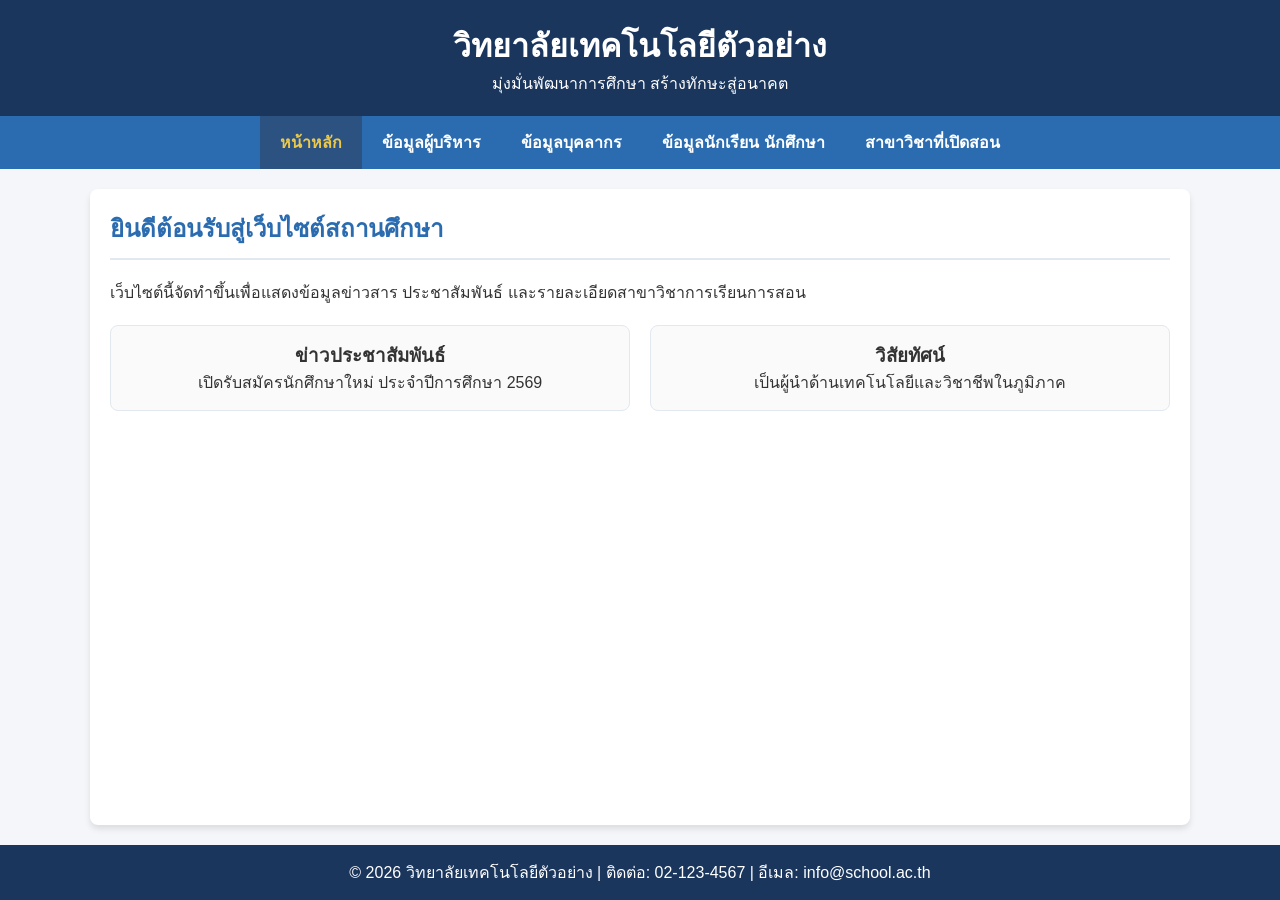
==== index.html @ 1da8606d "Create index.html" ====
<!DOCTYPE html>
<html lang="th">
<head>
    <meta charset="UTF-8">
    <meta name="viewport" content="width=device-width, initial-scale=1.0">
    <title>หน้าหลัก - วิทยาลัยของเรา</title>
    <link rel="stylesheet" href="style.css">
</head>
<body>
    <header>
        <h1>วิทยาลัยเทคโนโลยีตัวอย่าง</h1>
        <p>มุ่งมั่นพัฒนาการศึกษา สร้างทักษะสู่อนาคต</p>
    </header>

    <nav>
        <a href="index.html" class="active">หน้าหลัก</a>
        <a href="executives.html">ข้อมูลผู้บริหาร</a>
        <a href="personnel.html">ข้อมูลบุคลากร</a>
        <a href="students.html">ข้อมูลนักเรียน นักศึกษา</a>
        <a href="courses.html">สาขาวิชาที่เปิดสอน</a>
    </nav>

    <div class="container">
        <h2>ยินดีต้อนรับสู่เว็บไซต์สถานศึกษา</h2>
        <p>เว็บไซต์นี้จัดทำขึ้นเพื่อแสดงข้อมูลข่าวสาร ประชาสัมพันธ์ และรายละเอียดสาขาวิชาการเรียนการสอน</p>
        
        <div class="grid-cards">
            <div class="card">
                <h3>ข่าวประชาสัมพันธ์</h3>
                <p>เปิดรับสมัครนักศึกษาใหม่ ประจำปีการศึกษา 2569</p>
            </div>
            <div class="card">
                <h3>วิสัยทัศน์</h3>
                <p>เป็นผู้นำด้านเทคโนโลยีและวิชาชีพในภูมิภาค</p>
            </div>
        </div>
    </div>

    <footer>
        <p>© 2026 วิทยาลัยเทคโนโลยีตัวอย่าง | ติดต่อ: 02-123-4567 | อีเมล: info@school.ac.th</p>
    </footer>
</body>
</html>
---- style.css ----
* {
    box-sizing: border-box;
    margin: 0;
    padding: 0;
    font-family: 'Sarabun', Arial, sans-serif;
}

body {
    background-color: #f4f6f9;
    color: #333;
    display: flex;
    flex-direction: column;
    min-height: 100vh;
}

/* 1. ส่วนหัว (Header & Navigation) */
header {
    background-color: #1a365d;
    color: white;
    padding: 20px;
    text-align: center;
}

nav {
    background-color: #2b6cb0;
    display: flex;
    justify-content: center;
    flex-wrap: wrap;
}

nav a {
    color: white;
    padding: 14px 20px;
    text-decoration: none;
    font-weight: bold;
    transition: 0.3s;
}

nav a:hover, nav a.active {
    background-color: #2c5282;
    color: #ecc94b;
}

/* 2. ส่วนเนื้อหา (Content) */
.container {
    max-width: 1100px;
    margin: 20px auto;
    padding: 20px;
    background-color: white;
    border-radius: 8px;
    box-shadow: 0 4px 6px rgba(0,0,0,0.1);
    flex: 1;
    width: 90%;
}

h2 {
    color: #2b6cb0;
    border-bottom: 2px solid #e2e8f0;
    padding-bottom: 10px;
    margin-bottom: 20px;
}

.grid-cards {
    display: grid;
    grid-template-columns: repeat(auto-fit, minmax(250px, 1fr));
    gap: 20px;
    margin-top: 20px;
}

.card {
    border: 1px solid #e2e8f0;
    border-radius: 8px;
    padding: 15px;
    text-align: center;
    background: #fafafa;
}

.card img {
    width: 100%;
    height: 180px;
    object-fit: cover;
    border-radius: 6px;
    margin-bottom: 10px;
}

/* 3. ส่วนท้าย (Footer) */
footer {
    background-color: #1a365d;
    color: white;
    text-align: center;
    padding: 15px;
    margin-top: auto;
}
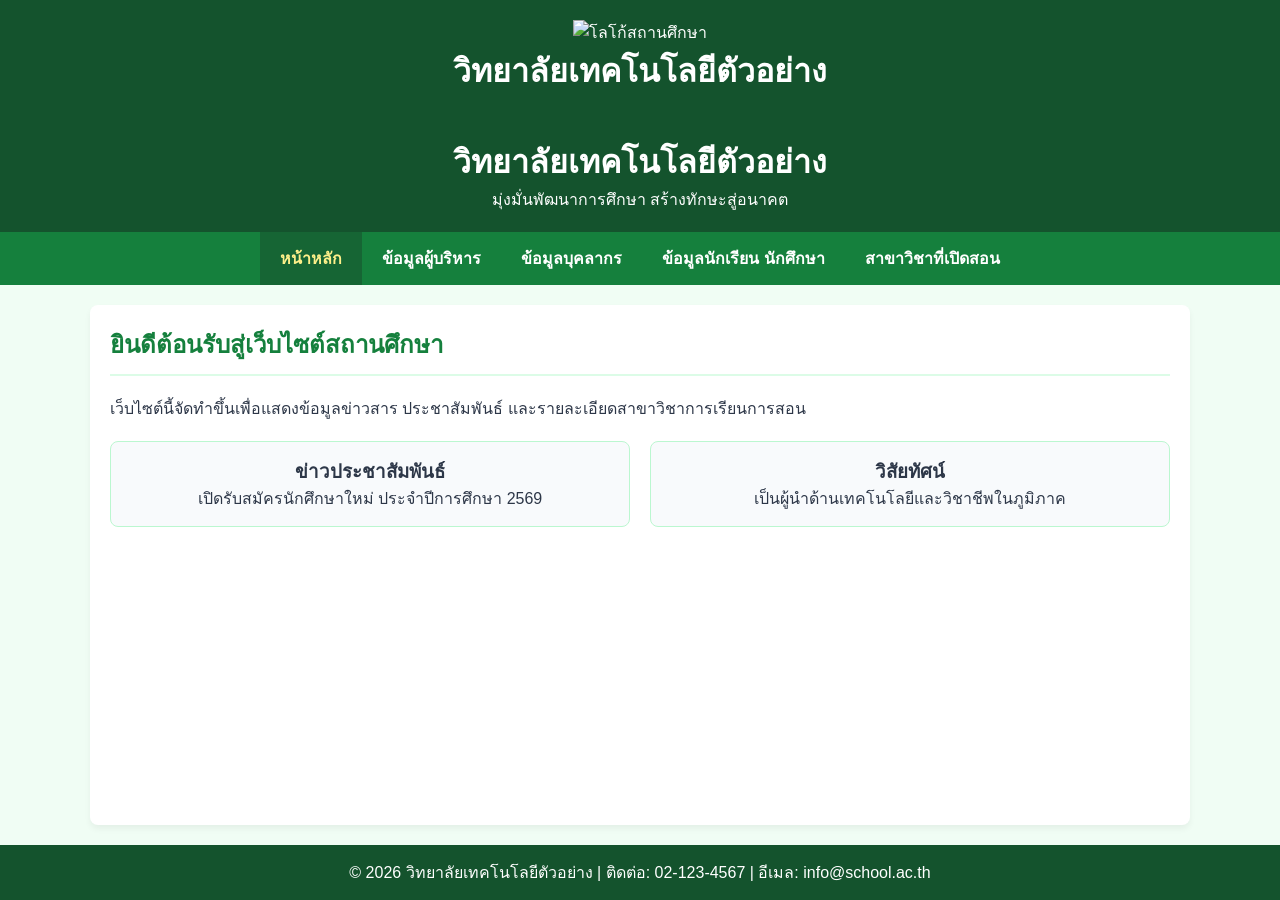
==== commit 37ad3d14: "Update index.html" ====
--- a/index.html
+++ b/index.html
@@ -1,5 +1,11 @@
 <!DOCTYPE html>
 <html lang="th">
+    <header>
+    <!-- เพิ่มแท็ก img สำหรับใส่โลโก้ตรงนี้ -->
+    <img src="https://www.lannapoly.ac.th/web/assets/logo_lannapoly-CnawhWXg.png" alt="โลโก้สถานศึกษา" class="logo">
+    
+    <h1>วิทยาลัยเทคโนโลยีตัวอย่าง</h1>
+</header>
 <head>
     <meta charset="UTF-8">
     <meta name="viewport" content="width=device-width, initial-scale=1.0">
--- a/style.css
+++ b/style.css
@@ -6,8 +6,8 @@
 }
 
 body {
-    background-color: #f4f6f9;
-    color: #333;
+    background-color: #f0fdf4; /* สีพื้นหลังขาวอมเขียวอ่อนอ่อน */
+    color: #2d3748;
     display: flex;
     flex-direction: column;
     min-height: 100vh;
@@ -15,14 +15,14 @@
 
 /* 1. ส่วนหัว (Header & Navigation) */
 header {
-    background-color: #1a365d;
+    background-color: #14532d; /* สีเขียวเข้ม (Forest Green) */
     color: white;
     padding: 20px;
     text-align: center;
 }
 
 nav {
-    background-color: #2b6cb0;
+    background-color: #15803d; /* สีเขียวสด (Emerald Green) */
     display: flex;
     justify-content: center;
     flex-wrap: wrap;
@@ -37,8 +37,8 @@
 }
 
 nav a:hover, nav a.active {
-    background-color: #2c5282;
-    color: #ecc94b;
+    background-color: #166534; /* สีเขียวเข้มเมื่อวางเมาส์ */
+    color: #fef08a; /* สีเหลืองพาสเทลสำหรับข้อความไฮไลต์ */
 }
 
 /* 2. ส่วนเนื้อหา (Content) */
@@ -48,14 +48,14 @@
     padding: 20px;
     background-color: white;
     border-radius: 8px;
-    box-shadow: 0 4px 6px rgba(0,0,0,0.1);
+    box-shadow: 0 4px 6px rgba(0,0,0,0.05);
     flex: 1;
     width: 90%;
 }
 
 h2 {
-    color: #2b6cb0;
-    border-bottom: 2px solid #e2e8f0;
+    color: #15803d; /* สีหัวข้อเขียว */
+    border-bottom: 2px solid #dcfce7; /* เส้นใต้สีเขียวอ่อน */
     padding-bottom: 10px;
     margin-bottom: 20px;
 }
@@ -68,11 +68,16 @@
 }
 
 .card {
-    border: 1px solid #e2e8f0;
+    border: 1px solid #bbf7d0; /* เส้นขอบการ์ดเขียวอ่อน */
     border-radius: 8px;
     padding: 15px;
     text-align: center;
-    background: #fafafa;
+    background: #f8fafc;
+    transition: transform 0.2s;
+}
+
+.card:hover {
+    border-color: #86efac;
 }
 
 .card img {
@@ -85,7 +90,7 @@
 
 /* 3. ส่วนท้าย (Footer) */
 footer {
-    background-color: #1a365d;
+    background-color: #14532d; /* สีเขียวเข้มเข้ากับ Header */
     color: white;
     text-align: center;
     padding: 15px;
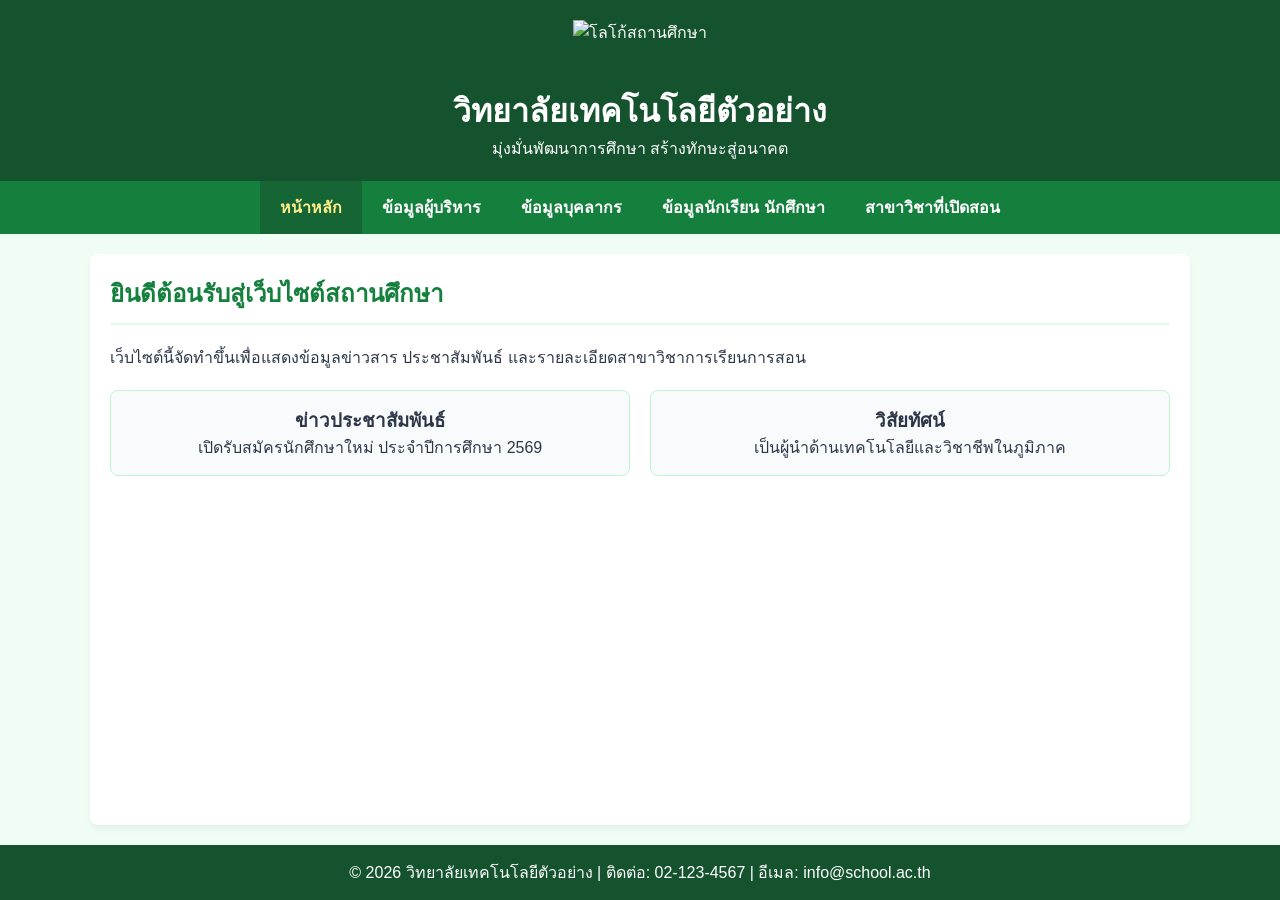
==== commit 28ef329b: "Update index.html" ====
--- a/index.html
+++ b/index.html
@@ -3,8 +3,6 @@
     <header>
     <!-- เพิ่มแท็ก img สำหรับใส่โลโก้ตรงนี้ -->
     <img src="https://www.lannapoly.ac.th/web/assets/logo_lannapoly-CnawhWXg.png" alt="โลโก้สถานศึกษา" class="logo">
-    
-    <h1>วิทยาลัยเทคโนโลยีตัวอย่าง</h1>
 </header>
 <head>
     <meta charset="UTF-8">
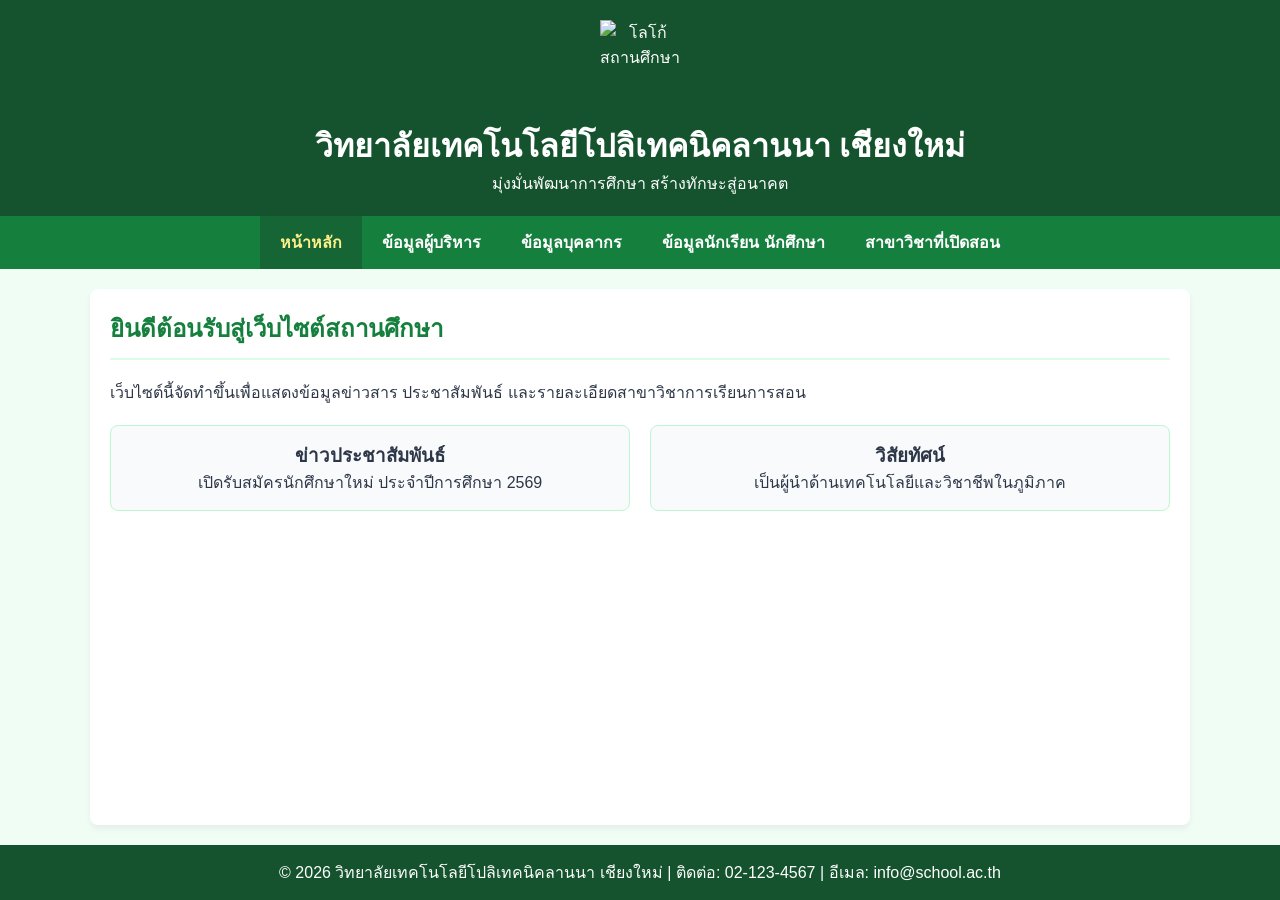
==== commit b7613c27: "Update index.html" ====
--- a/index.html
+++ b/index.html
@@ -12,7 +12,7 @@
 </head>
 <body>
     <header>
-        <h1>วิทยาลัยเทคโนโลยีตัวอย่าง</h1>
+        <h1>วิทยาลัยเทคโนโลยีโปลิเทคนิคลานนา เชียงใหม่</h1>
         <p>มุ่งมั่นพัฒนาการศึกษา สร้างทักษะสู่อนาคต</p>
     </header>
 
@@ -41,7 +41,7 @@
     </div>
 
     <footer>
-        <p>© 2026 วิทยาลัยเทคโนโลยีตัวอย่าง | ติดต่อ: 02-123-4567 | อีเมล: info@school.ac.th</p>
+        <p>© 2026 วิทยาลัยเทคโนโลยีโปลิเทคนิคลานนา เชียงใหม่ | ติดต่อ: 02-123-4567 | อีเมล: info@school.ac.th</p>
     </footer>
 </body>
 </html>
--- a/style.css
+++ b/style.css
@@ -96,3 +96,10 @@
     padding: 15px;
     margin-top: auto;
 }
+/* ตกแต่งโลโก้ใน Header */
+header .logo {
+    width: 80px;         /* ปรับความกว้างโลโก้ตามต้องการ */
+    height: auto;        /* ให้ความสูงปรับตามอัตราส่วนภาพ */
+    margin-bottom: 10px; /* ระยะห่างระหว่างโลโก้กับชื่อวิทยาลัย */
+    display: inline-block;
+}
